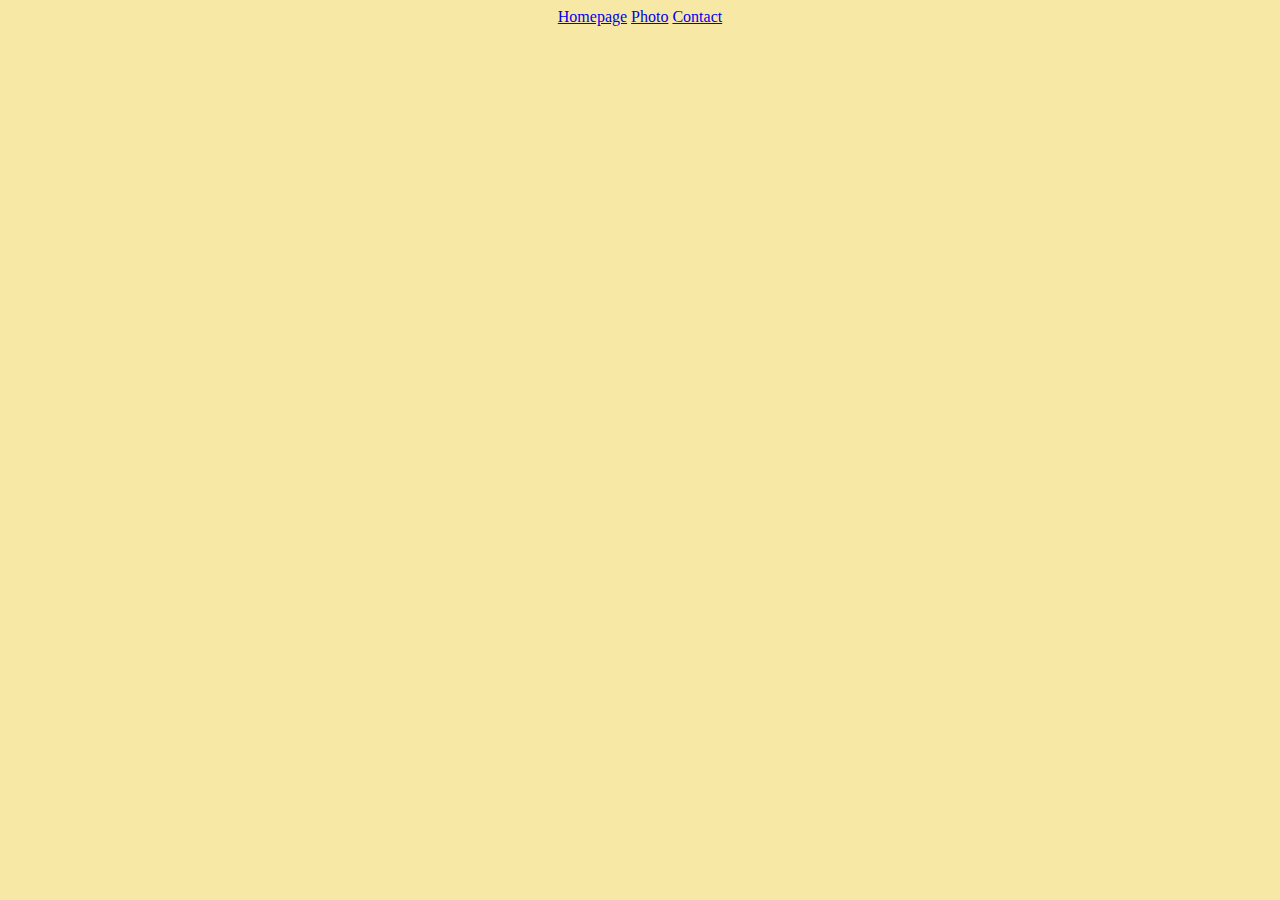
==== contact.html @ d0f4de89 "Initial commit" ====
<!DOCTYPE html>
<html lang="en">
  <head>
    <meta charset="UTF-8" />
    <meta name="viewport" content="width=device-width, initial-scale=1.0" />
    <link rel="stylesheet" href="css/styles.css" />
    <title>contact</title>
  </head>
  <body>
    <footer>
      <a href="/" title="home">Homepage</a>
      <a href="/photohtml" title="Croissant photo">Photo</a>
      <a href="/contact.html" title="Contact Croissant.com">Contact</a>
    </footer>
  </body>
</html>
---- css/styles.css ----
body {
  background-color: #f8e8a6;
  display: block;
  margin: 8px;
  text-align: center;
}
h1 {
  display: block;
  font-size: 32px;
  font-weight: 700;
  text-align: center;
  margin-block-start: 22px;
  margin-block-end: 22px;
}
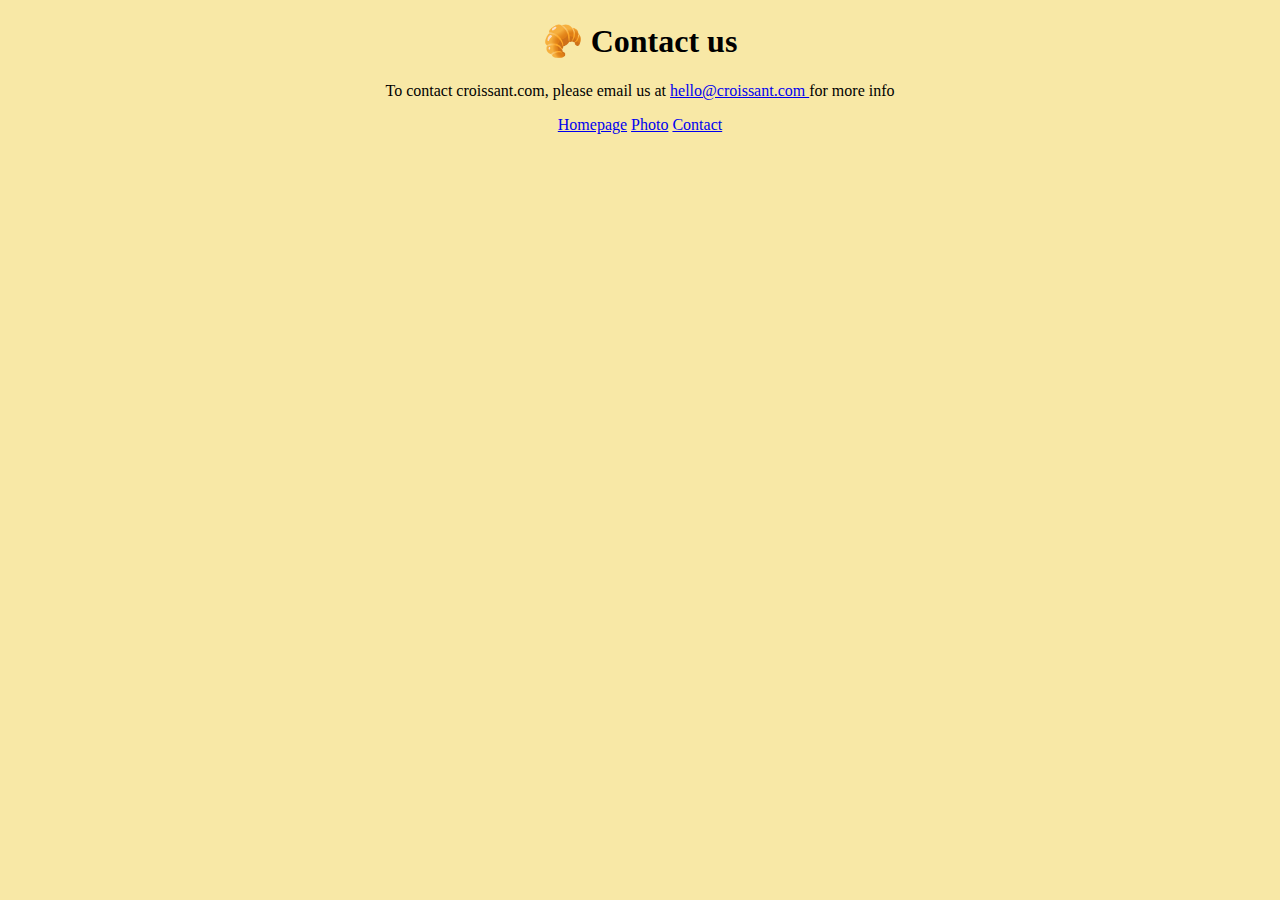
==== commit 4f765d61: "added info on contact page" ====
--- a/contact.html
+++ b/contact.html
@@ -7,10 +7,16 @@
     <title>contact</title>
   </head>
   <body>
+    <h1>🥐 Contact us</h1>
+    <p>
+      To contact croissant.com, please email us at
+      <a href="mailto:hello@croissant.com">hello@croissant.com </a> for more
+      info
+    </p>
     <footer>
       <a href="/" title="home">Homepage</a>
-      <a href="/photohtml" title="Croissant photo">Photo</a>
-      <a href="/contact.html" title="Contact Croissant.com">Contact</a>
+      <a href="photo.html" title="Croissant photo">Photo</a>
+      <a href="contact.html" title="Contact Croissant.com">Contact</a>
     </footer>
   </body>
 </html>
